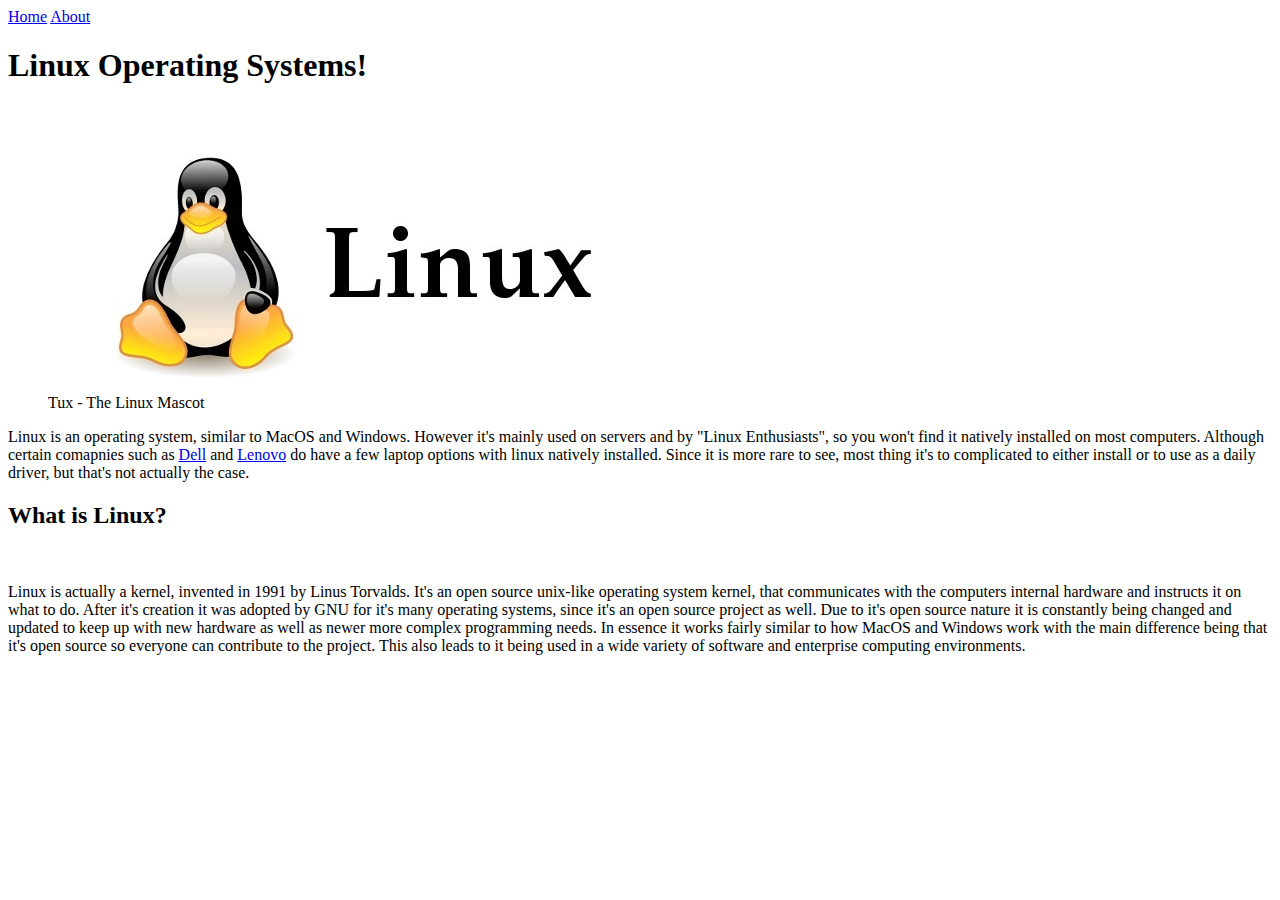
==== content/index.html @ 811d7705 "updated content" ====
<!DOCTYPE html>
<html lang="en">
    <head>
      <link rel="stylesheet" href="resources/css/style.css" type="text/CSS">
      <meta charset="UTF-8">
      <meta http-equiv="X-UA-Compatible" content="IE=edge">
      <meta name="viewport" content="width=device-width, initial-scale=1.0">
      <title>Linux Operating Systems</title>
    </head>
    <body>
        <nav class="nav-bar">
            <a href="index.html">Home</a>
            <a href="about.html">About</a>
        </nav>
        <div class="main-content">
          <section class="intro">
            <h1 class="heading">Linux Operating Systems!</h1>
            </br>
            <figure id="linux-penguin-pic">
              <img src="resources/images/linux-penguin.jpg" alt="a picture of tux - the linux mascot">
              <figcaption class="figcaption">Tux - The Linux Mascot</figcaption>

            </figure>
            <p>
                Linux is an operating system, similar to MacOS and Windows. However it's mainly used on servers and by "Linux Enthusiasts", so you won't find it natively installed on most computers. Although certain comapnies such as <a href="https://www.dell.com/en-us/work/shop/dell-laptops-and-notebooks/new-xps-13-developer-edition/spd/xps-13-9310-laptop/ctox139w10p2c3000u" target="_blank">Dell</a> and <a href="https://www.lenovo.com/us/en/configurator/cto/index.html?bundleId=20XWCTO1WWUS3&ecpn=" target="_blank">Lenovo</a> do have a few laptop options with linux natively installed. Since it is more rare to see, most thing it's to complicated to either install or to use as a daily driver, but that's not actually the case.
            </p>
          </section>  
          <section class="main-body">
              <h2>What is Linux?</h2>
              </br>
              <p>
                Linux is actually a kernel, invented in 1991 by Linus Torvalds. It's an open source unix-like operating system kernel, that communicates with the computers internal hardware and instructs it on what to do. After it's creation it was adopted by GNU for it's many operating systems, since it's an open source project as well. Due to it's open source nature it is constantly being changed and updated to keep up with new hardware as well as newer more complex programming needs. In essence it works fairly similar to how MacOS and Windows work with the main difference being that it's open source so everyone can contribute to the project. This also leads to it being used in a wide variety of software and enterprise computing environments.  
              </p>
          </section>
        </div>
    </body>
</html>
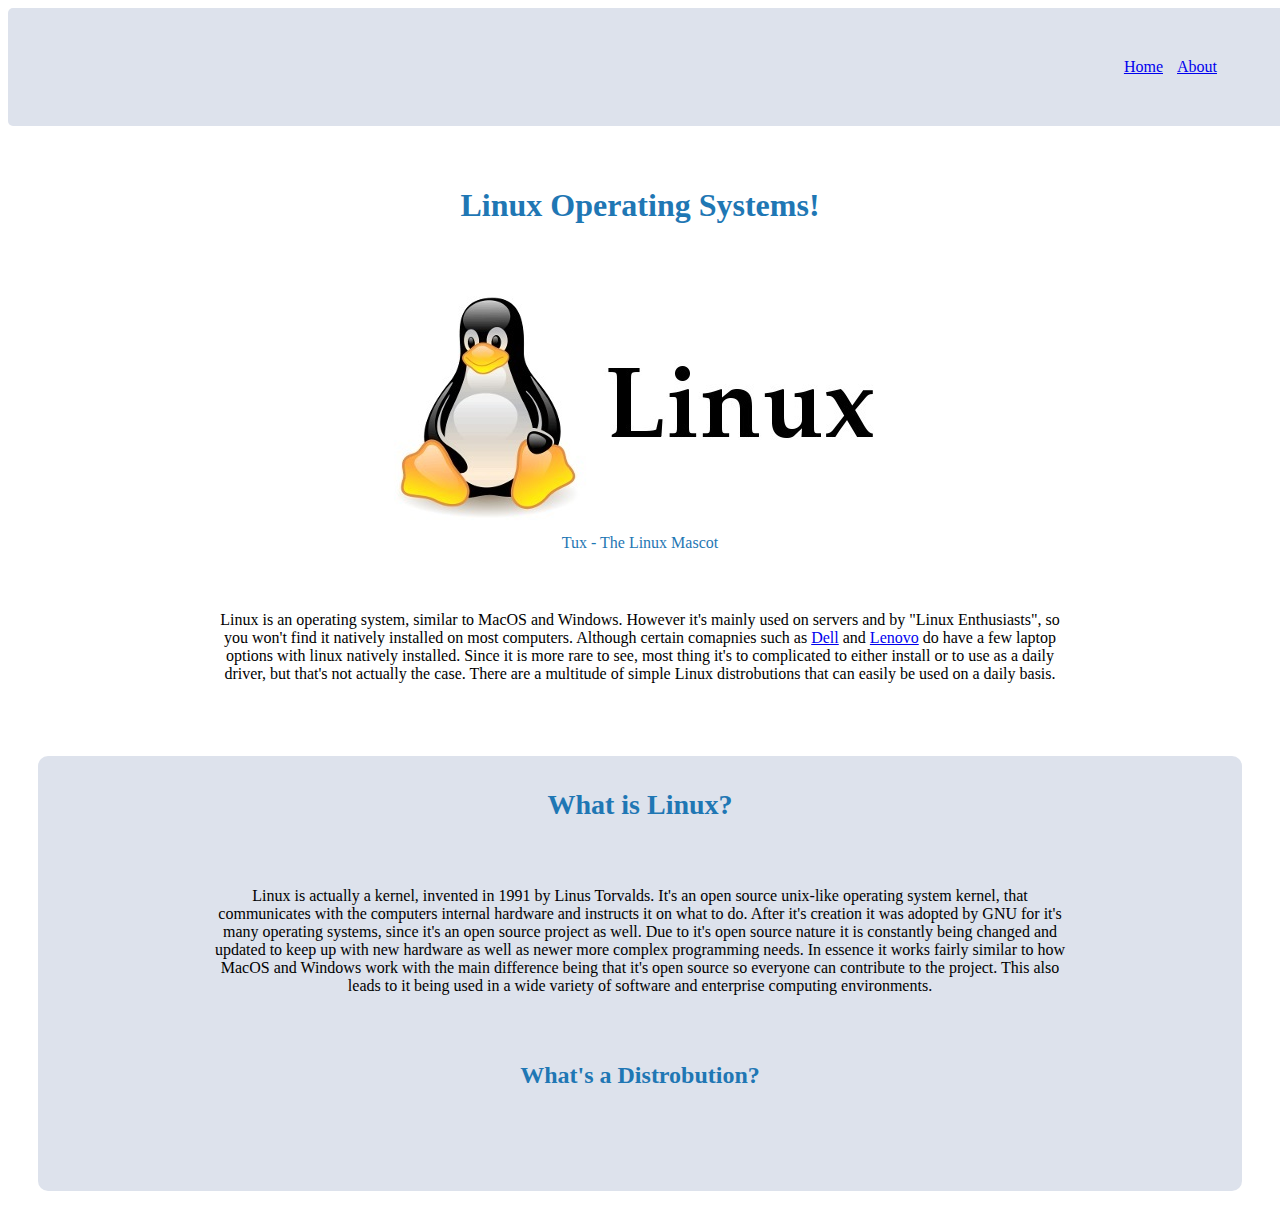
==== commit 147e83dd: "updates" ====
--- a/content/index.html
+++ b/content/index.html
@@ -8,10 +8,12 @@
       <title>Linux Operating Systems</title>
     </head>
     <body>
+     <div class="header">
         <nav class="nav-bar">
             <a href="index.html">Home</a>
             <a href="about.html">About</a>
         </nav>
+      </div> 
         <div class="main-content">
           <section class="intro">
             <h1 class="heading">Linux Operating Systems!</h1>
@@ -21,16 +23,24 @@
               <figcaption class="figcaption">Tux - The Linux Mascot</figcaption>
 
             </figure>
+            </br>
             <p>
-                Linux is an operating system, similar to MacOS and Windows. However it's mainly used on servers and by "Linux Enthusiasts", so you won't find it natively installed on most computers. Although certain comapnies such as <a href="https://www.dell.com/en-us/work/shop/dell-laptops-and-notebooks/new-xps-13-developer-edition/spd/xps-13-9310-laptop/ctox139w10p2c3000u" target="_blank">Dell</a> and <a href="https://www.lenovo.com/us/en/configurator/cto/index.html?bundleId=20XWCTO1WWUS3&ecpn=" target="_blank">Lenovo</a> do have a few laptop options with linux natively installed. Since it is more rare to see, most thing it's to complicated to either install or to use as a daily driver, but that's not actually the case.
+                Linux is an operating system, similar to MacOS and Windows. However it's mainly used on servers and by "Linux Enthusiasts", so you won't find it natively installed on most computers. Although certain comapnies such as <a href="https://www.dell.com/en-us/work/shop/dell-laptops-and-notebooks/new-xps-13-developer-edition/spd/xps-13-9310-laptop/ctox139w10p2c3000u" target="_blank">Dell</a> and <a href="https://www.lenovo.com/us/en/configurator/cto/index.html?bundleId=20XWCTO1WWUS3&ecpn=" target="_blank">Lenovo</a> do have a few laptop options with linux natively installed. Since it is more rare to see, most thing it's to complicated to either install or to use as a daily driver, but that's not actually the case. There are a multitude of simple Linux distrobutions that can easily be used on a daily basis.
             </p>
           </section>  
+          </br>
           <section class="main-body">
               <h2>What is Linux?</h2>
               </br>
               <p>
                 Linux is actually a kernel, invented in 1991 by Linus Torvalds. It's an open source unix-like operating system kernel, that communicates with the computers internal hardware and instructs it on what to do. After it's creation it was adopted by GNU for it's many operating systems, since it's an open source project as well. Due to it's open source nature it is constantly being changed and updated to keep up with new hardware as well as newer more complex programming needs. In essence it works fairly similar to how MacOS and Windows work with the main difference being that it's open source so everyone can contribute to the project. This also leads to it being used in a wide variety of software and enterprise computing environments.  
               </p>
+              </br>
+              <h3>What's a Distrobution?</h3>
+              </br>
+              <p>
+
+              </p>
           </section>
         </div>
     </body>
--- a/content/resources/css/style.css
+++ b/content/resources/css/style.css
@@ -0,0 +1,86 @@
+.header {
+    background: #dde2ec;
+    margin: 0;
+    padding: 50px;
+    width: 100%;
+    border-radius: 5px;
+}
+
+.nav-bar {
+    text-align: right;
+    padding-right: 100px;
+    margin-bottom: 0;
+}
+
+.nav-bar ul {
+    list-style-type: none;
+}
+
+.nav-bar a {
+    border-radius: 3px;
+    padding: 5px;
+}
+
+.nav-bar a:hover {
+    background: #fff;
+    color: #1f77b4;
+}
+
+body {
+    background: #fff;
+    display: block;
+    justify-content: center;
+    position: relative;
+}
+
+h1 {
+    color: #1f77b4;
+    font-size: 32px;
+}
+
+h2 {
+    color: #1f77b4;
+    font-size: 28px;
+}
+
+h3 {
+    color: #1f77b4;
+    font-size: 24px;
+}
+
+.main-content {
+    display: block;
+    font-size: 16px;
+    padding: 10px;
+    margin: 10px;
+    text-align: center;
+    border-radius: 10px;
+}
+
+.intro {
+    padding: 10px;
+    margin: 10px;
+    border-radius: 10px;
+} 
+
+.intro p {
+    margin: 15px 150px;
+    padding: 10px;
+}
+
+.figcaption {
+    color: #1f77b4;
+}
+
+.main-body {
+    background: #dde2ec;
+    padding: 10px;
+    margin: 10px;
+    border-radius: 10px;
+}
+
+.main-body p {
+    margin: 15px 150px;
+    padding: 10px;
+}
+
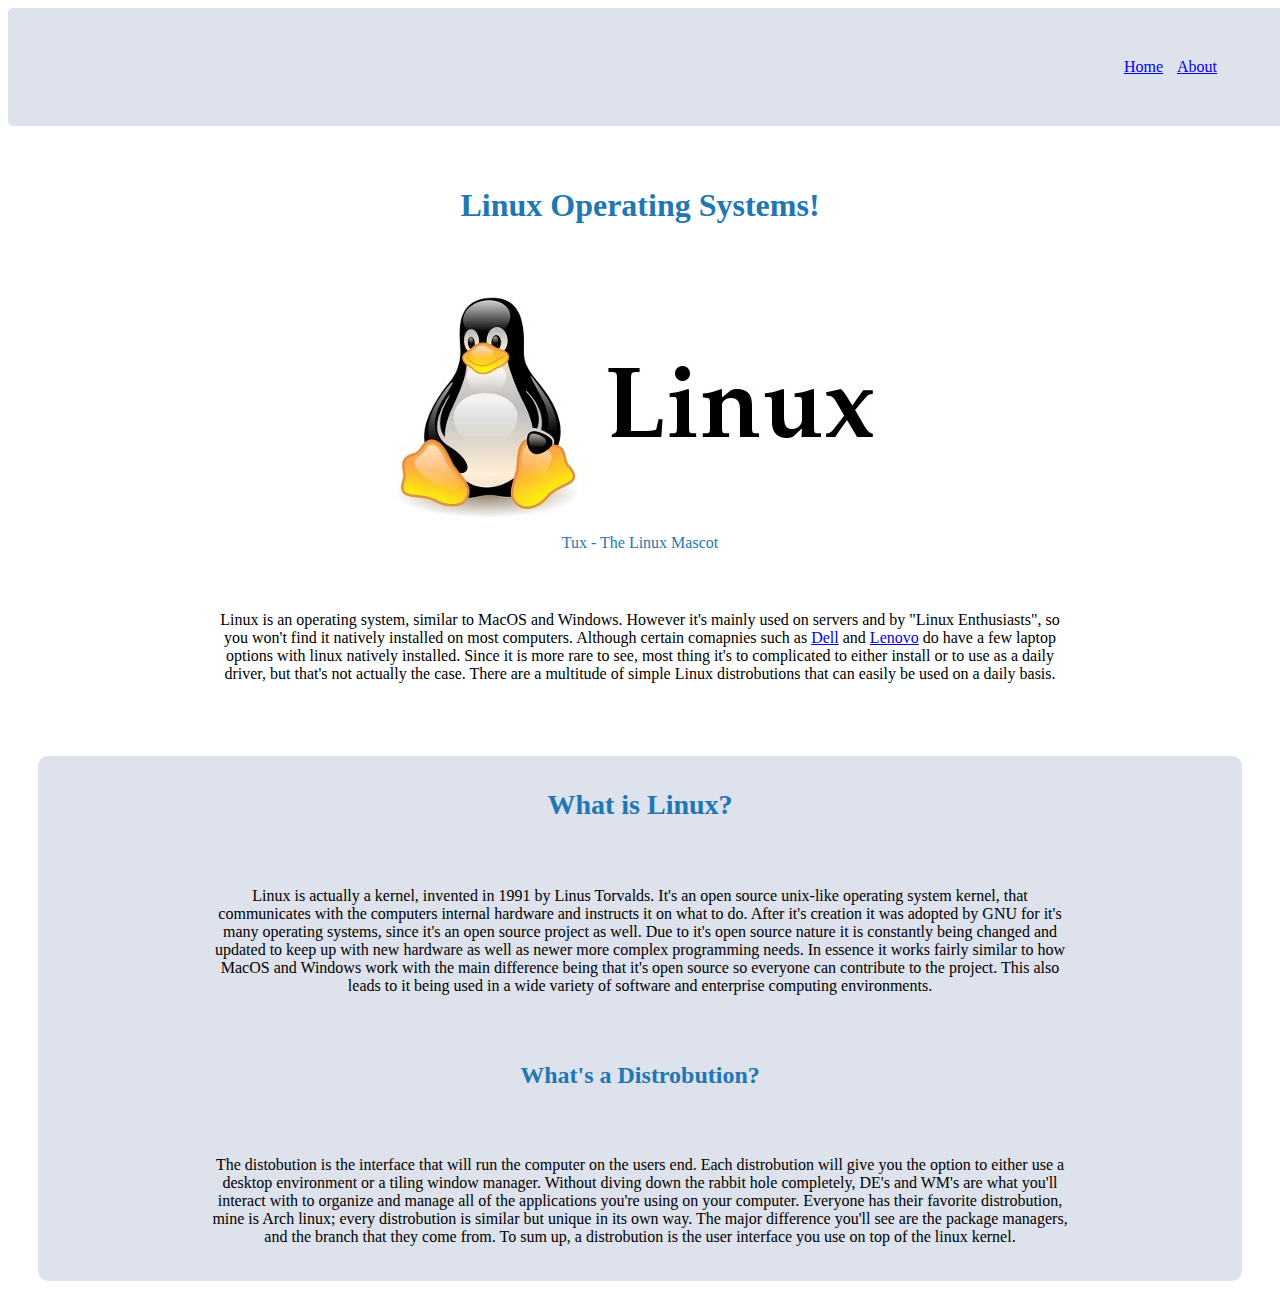
==== commit b48589c5: "updated" ====
--- a/content/index.html
+++ b/content/index.html
@@ -39,7 +39,7 @@
               <h3>What's a Distrobution?</h3>
               </br>
               <p>
-
+                 The distobution is the interface that will run the computer on the users end. Each distrobution will give you the option to either use a desktop environment or a tiling window manager. Without diving down the rabbit hole completely, DE's and WM's are what you'll interact with to organize and manage all of the applications you're using on your computer. Everyone has their favorite distrobution, mine is Arch linux; every distrobution is similar but unique in its own way. The major difference you'll see are the package managers, and the branch that they come from. To sum up, a distrobution is the user interface you use on top of the linux kernel.    
               </p>
           </section>
         </div>
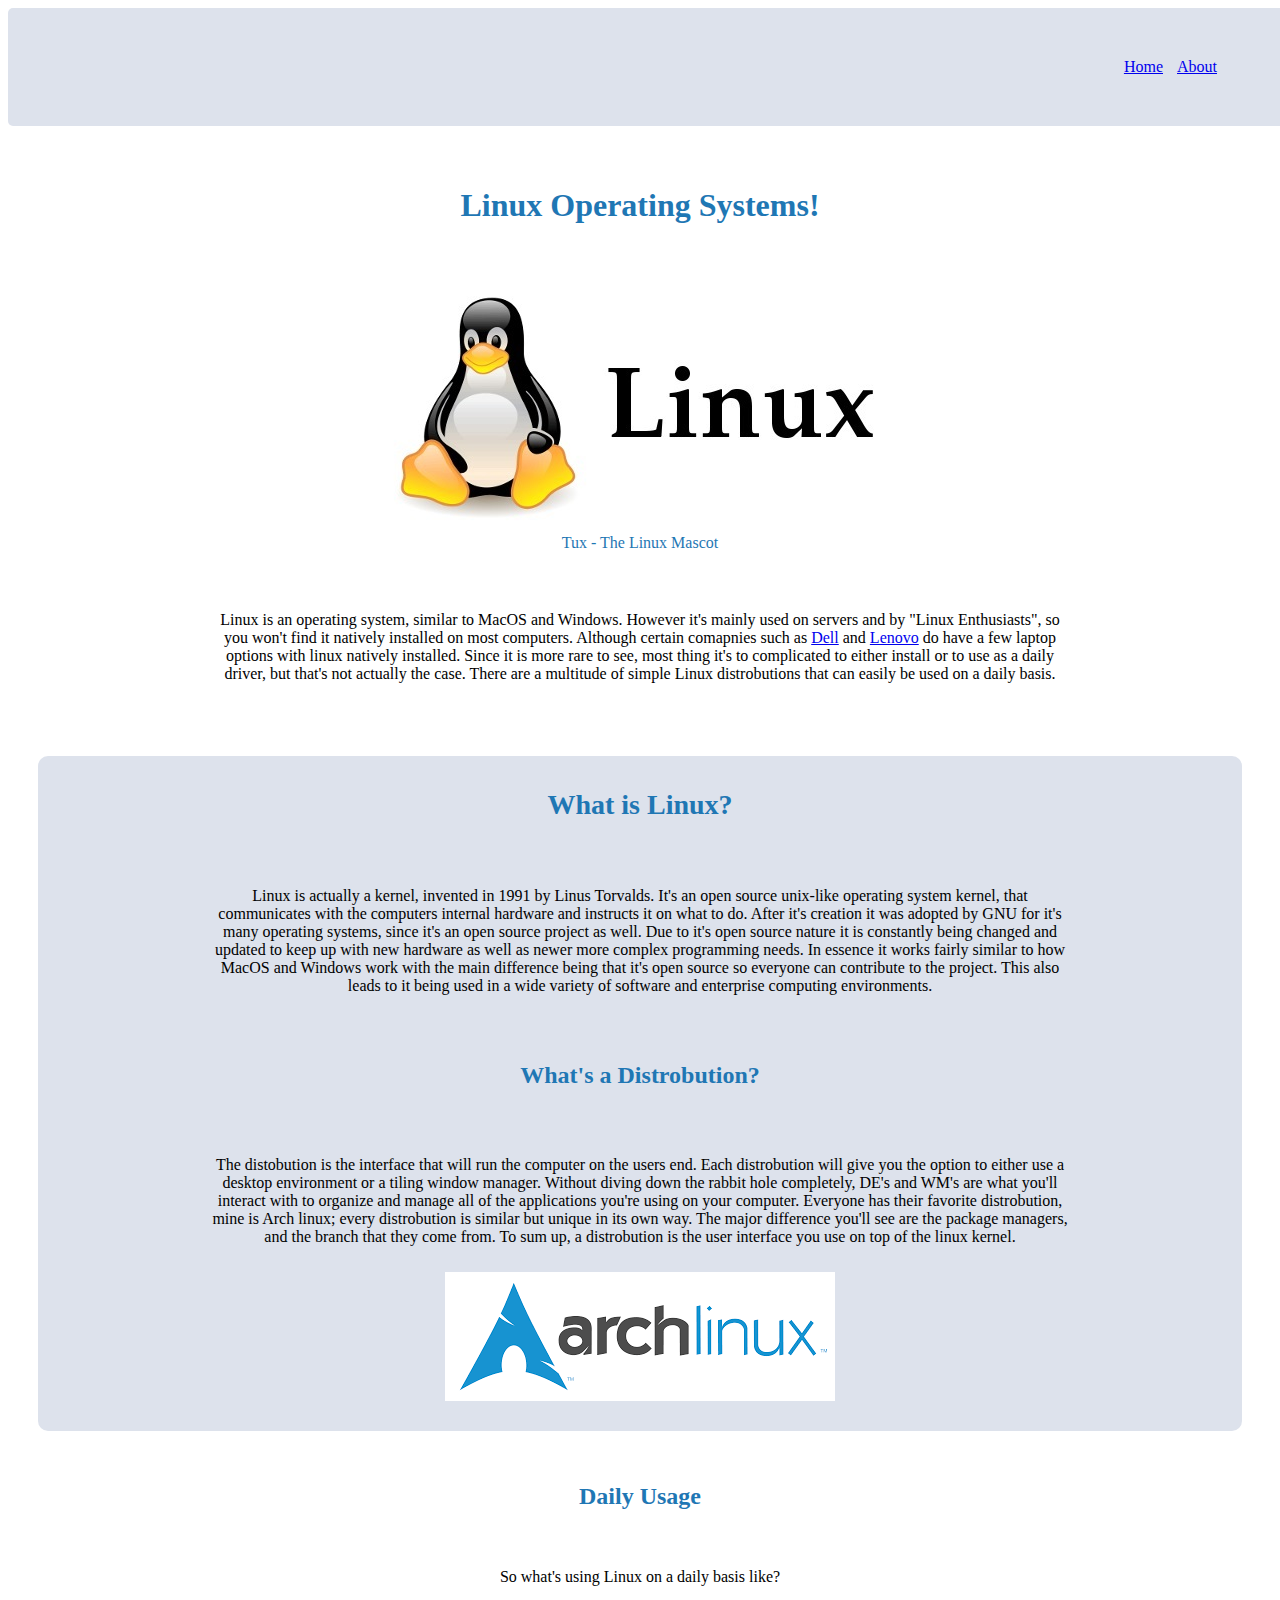
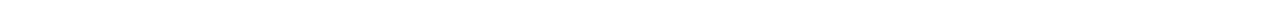
==== commit ab2f18ad: "updated" ====
--- a/content/index.html
+++ b/content/index.html
@@ -8,7 +8,7 @@
       <title>Linux Operating Systems</title>
     </head>
     <body>
-     <div class="header">
+      <div class="header">
         <nav class="nav-bar">
             <a href="index.html">Home</a>
             <a href="about.html">About</a>
@@ -18,7 +18,7 @@
           <section class="intro">
             <h1 class="heading">Linux Operating Systems!</h1>
             </br>
-            <figure id="linux-penguin-pic">
+            <figure id="linux-penguin-pic fig">
               <img src="resources/images/linux-penguin.jpg" alt="a picture of tux - the linux mascot">
               <figcaption class="figcaption">Tux - The Linux Mascot</figcaption>
 
@@ -41,6 +41,17 @@
               <p>
                  The distobution is the interface that will run the computer on the users end. Each distrobution will give you the option to either use a desktop environment or a tiling window manager. Without diving down the rabbit hole completely, DE's and WM's are what you'll interact with to organize and manage all of the applications you're using on your computer. Everyone has their favorite distrobution, mine is Arch linux; every distrobution is similar but unique in its own way. The major difference you'll see are the package managers, and the branch that they come from. To sum up, a distrobution is the user interface you use on top of the linux kernel.    
               </p>
+              <figure class="arch-distro-pic fig">
+                <a href="about.html" target="_blank"><img src="./resources/images/arch.png" alt="Arch Linux Logo"></a>
+              </figure>
+          </section>
+          </br>
+          <section class="closing">
+            <h3>Daily Usage</h3>
+            </br>
+            <p>
+              So what's using Linux on a daily basis like?
+            </p>
           </section>
         </div>
     </body>
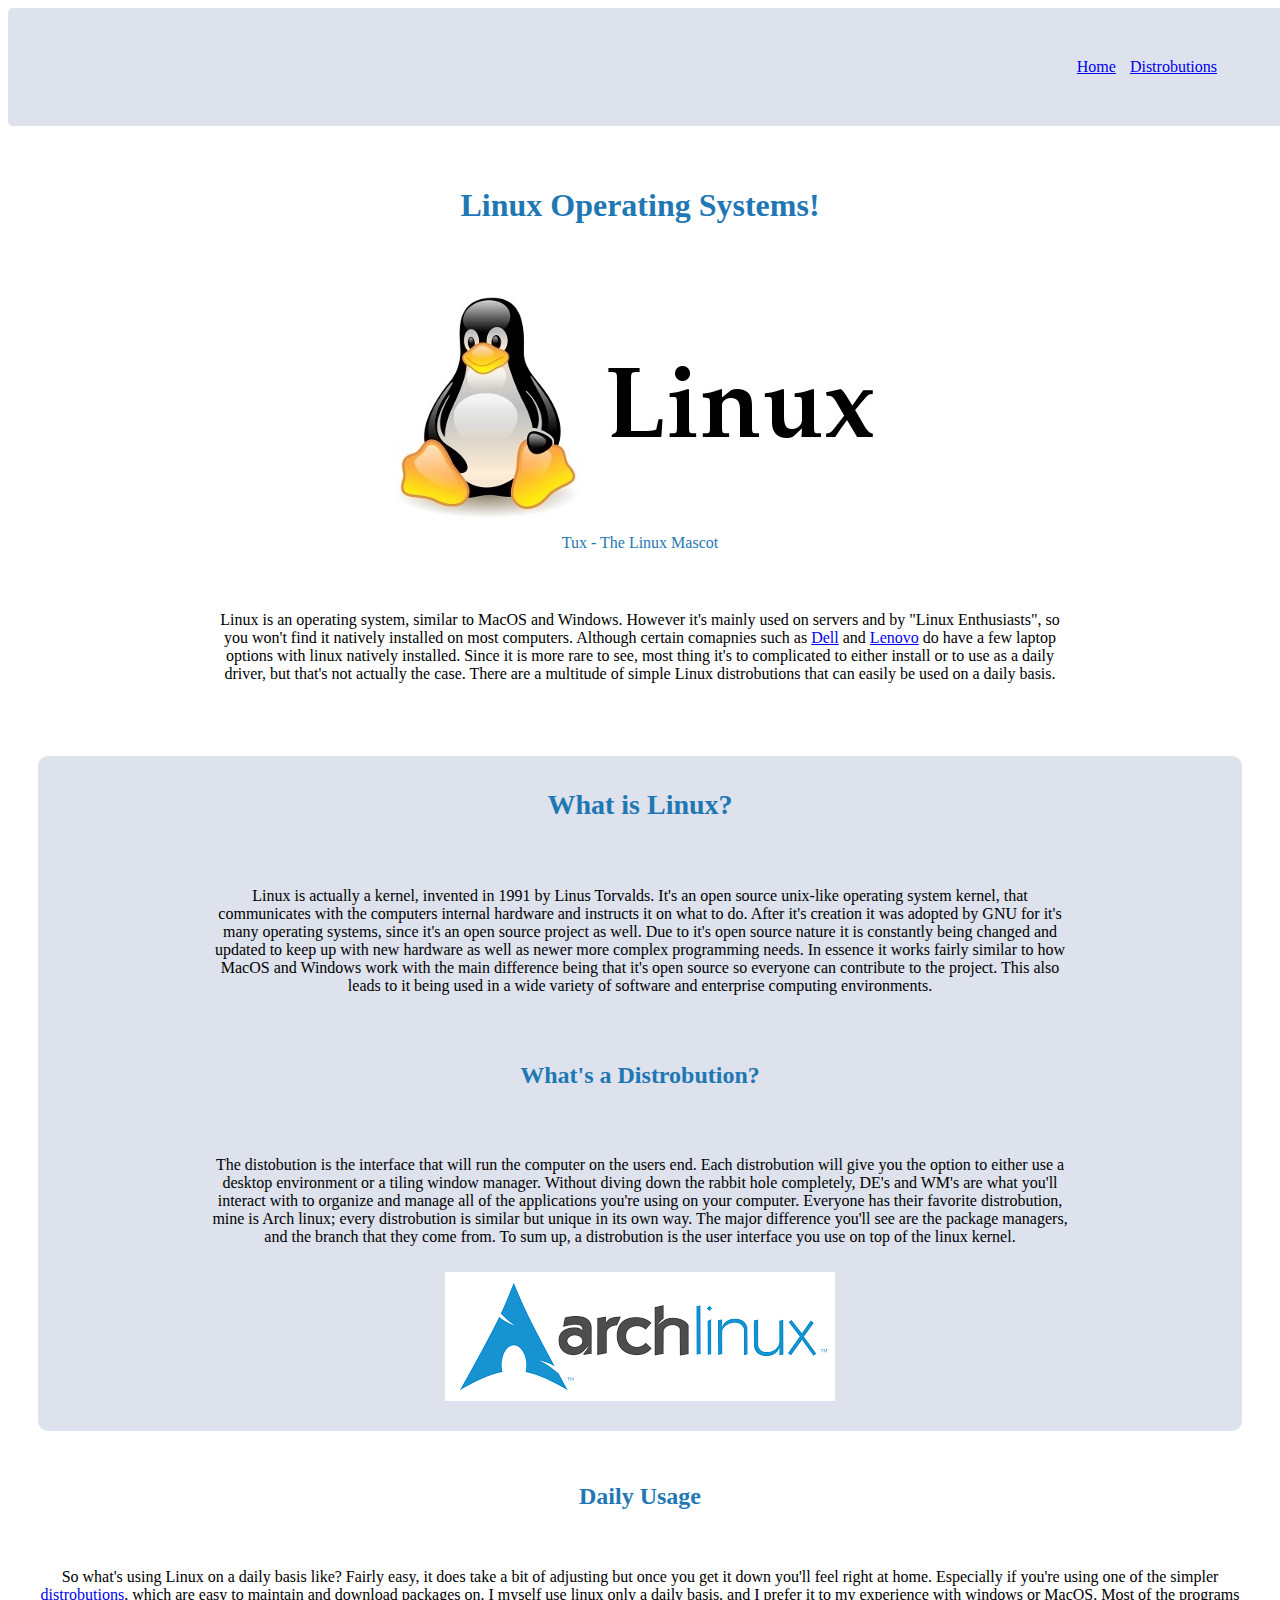
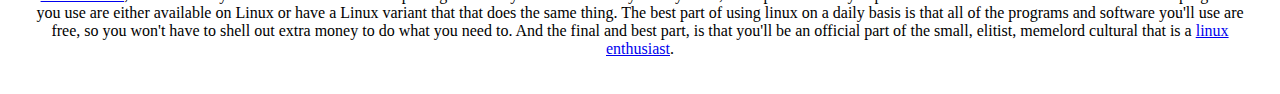
==== commit 39a8207e: "updated" ====
--- a/content/index.html
+++ b/content/index.html
@@ -11,7 +11,7 @@
       <div class="header">
         <nav class="nav-bar">
             <a href="index.html">Home</a>
-            <a href="about.html">About</a>
+            <a href="about.html">Distrobutions</a>
         </nav>
       </div> 
         <div class="main-content">
@@ -36,7 +36,7 @@
                 Linux is actually a kernel, invented in 1991 by Linus Torvalds. It's an open source unix-like operating system kernel, that communicates with the computers internal hardware and instructs it on what to do. After it's creation it was adopted by GNU for it's many operating systems, since it's an open source project as well. Due to it's open source nature it is constantly being changed and updated to keep up with new hardware as well as newer more complex programming needs. In essence it works fairly similar to how MacOS and Windows work with the main difference being that it's open source so everyone can contribute to the project. This also leads to it being used in a wide variety of software and enterprise computing environments.  
               </p>
               </br>
-              <h3>What's a Distrobution?</h3>
+              <h3 id='distrobution'>What's a Distrobution?</h3>
               </br>
               <p>
                  The distobution is the interface that will run the computer on the users end. Each distrobution will give you the option to either use a desktop environment or a tiling window manager. Without diving down the rabbit hole completely, DE's and WM's are what you'll interact with to organize and manage all of the applications you're using on your computer. Everyone has their favorite distrobution, mine is Arch linux; every distrobution is similar but unique in its own way. The major difference you'll see are the package managers, and the branch that they come from. To sum up, a distrobution is the user interface you use on top of the linux kernel.    
@@ -50,7 +50,7 @@
             <h3>Daily Usage</h3>
             </br>
             <p>
-              So what's using Linux on a daily basis like?
+                So what's using Linux on a daily basis like? Fairly easy, it does take a bit of adjusting but once you get it down you'll feel right at home. Especially if you're using one of the simpler <a href='https://getfedora.org/' target='_blank'>distrobutions</a>, which are easy to maintain and download packages on. I myself use linux only a daily basis, and I prefer it to my experience with windows or MacOS. Most of the programs you use are either available on Linux or have a Linux variant that that does the same thing. The best part of using linux on a daily basis is that all of the programs and software you'll use are free, so you won't have to shell out extra money to do what you need to. And the final and best part, is that you'll be an official part of the small, elitist, memelord cultural that is a <a href='https://www.reddit.com/r/linuxmemes/' target='_blank'>linux enthusiast</a>.  
             </p>
           </section>
         </div>
